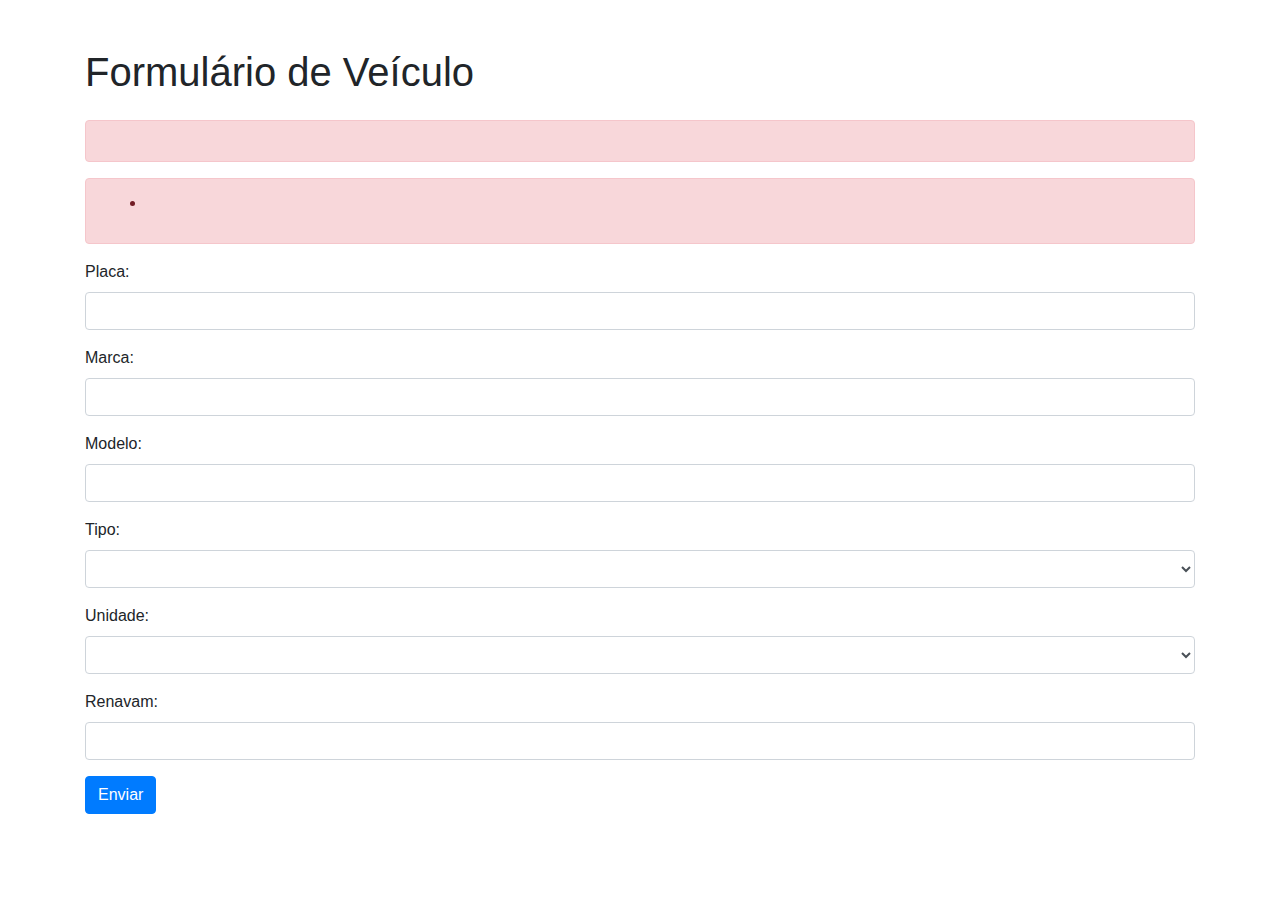
==== cadastro_veiculos/src/main/resources/templates/formulario.html @ 0e353e2e "CRUD VERSÃO COM TELAS" ====
<!DOCTYPE html>
<html lang="en" xmlns:th="http://www.thymeleaf.org">
<head>
    <meta charset="UTF-8">
    <meta name="viewport" content="width=device-width, initial-scale=1.0">
    <title>Formulário de Veículo</title>
    <link rel="stylesheet" href="https://stackpath.bootstrapcdn.com/bootstrap/4.5.2/css/bootstrap.min.css">
</head>
<body>
<div class="container mt-5">
    <h1 class="my-4">Formulário de Veículo</h1>
    <!-- Exibir mensagem de erro, se houver -->
    <div th:if="${errorMessage}" class="alert alert-danger">
        <p th:text="${errorMessage}"></p>
    </div>

    <!-- Exibindo erros de validação -->
    <div th:if="${errors}" class="alert alert-danger" role="alert">
        <ul>
            <li th:each="error : ${errors}" th:text="${error.defaultMessage}"></li>
        </ul>
    </div>

    <form class="my-2" th:action="@{/cadastrar}" method="post" th:object="${veiculoDTO}">

        <div class="form-group">
            <label for="placa">Placa:</label>
            <input type="text" class="form-control" id="placa" name="placa" th:field="*{placa}">
        </div>
        <div class="form-group">
            <label for="marca">Marca:</label>
            <input type="text" class="form-control" id="marca" name="marca" th:field="*{marca}">
        </div>
        <div class="form-group">
            <label for="modelo">Modelo:</label>
            <input type="text" class="form-control" id="modelo" name="modelo" th:field="*{modelo}">
        </div>
        <div class="form-group">
            <label for="tipo">Tipo:</label>
            <select class="form-control" id="tipo" name="tipo" th:field="*{tipo}">
                <option th:each="tipo : ${T(br.com.ecourbis.cadastro_veiculos.enums.TipoVeiculo).values()}"
                        th:value="${tipo}" th:text="${tipo}"></option>
            </select>
        </div>
        <div class="form-group">
            <label for="unidade">Unidade:</label>
            <select class="form-control" id="unidade" name="unidade" th:field="*{unidade}">
                <option th:each="unidade : ${T(br.com.ecourbis.cadastro_veiculos.enums.TipoUnidade).values()}"
                        th:value="${unidade}" th:text="${unidade}"></option>
            </select>
        </div>
        <div class="form-group">
            <label for="renavam">Renavam:</label>
            <input type="text" class="form-control" id="renavam" name="renavam" th:field="*{renavam}">
        </div>
        <!-- Adicione os outros campos da DTO aqui -->
        <button type="submit" class="btn btn-primary">Enviar</button>
    </form>
</div>

<!-- Adicionando o Bootstrap JS (opcional) -->
<script src="https://code.jquery.com/jquery-3.5.1.slim.min.js"></script>
<script src="https://cdn.jsdelivr.net/npm/@popperjs/core@2.5.4/dist/umd/popper.min.js"></script>
<script src="https://stackpath.bootstrapcdn.com/bootstrap/4.5.2/js/bootstrap.min.js"></script>
</body>
</html>
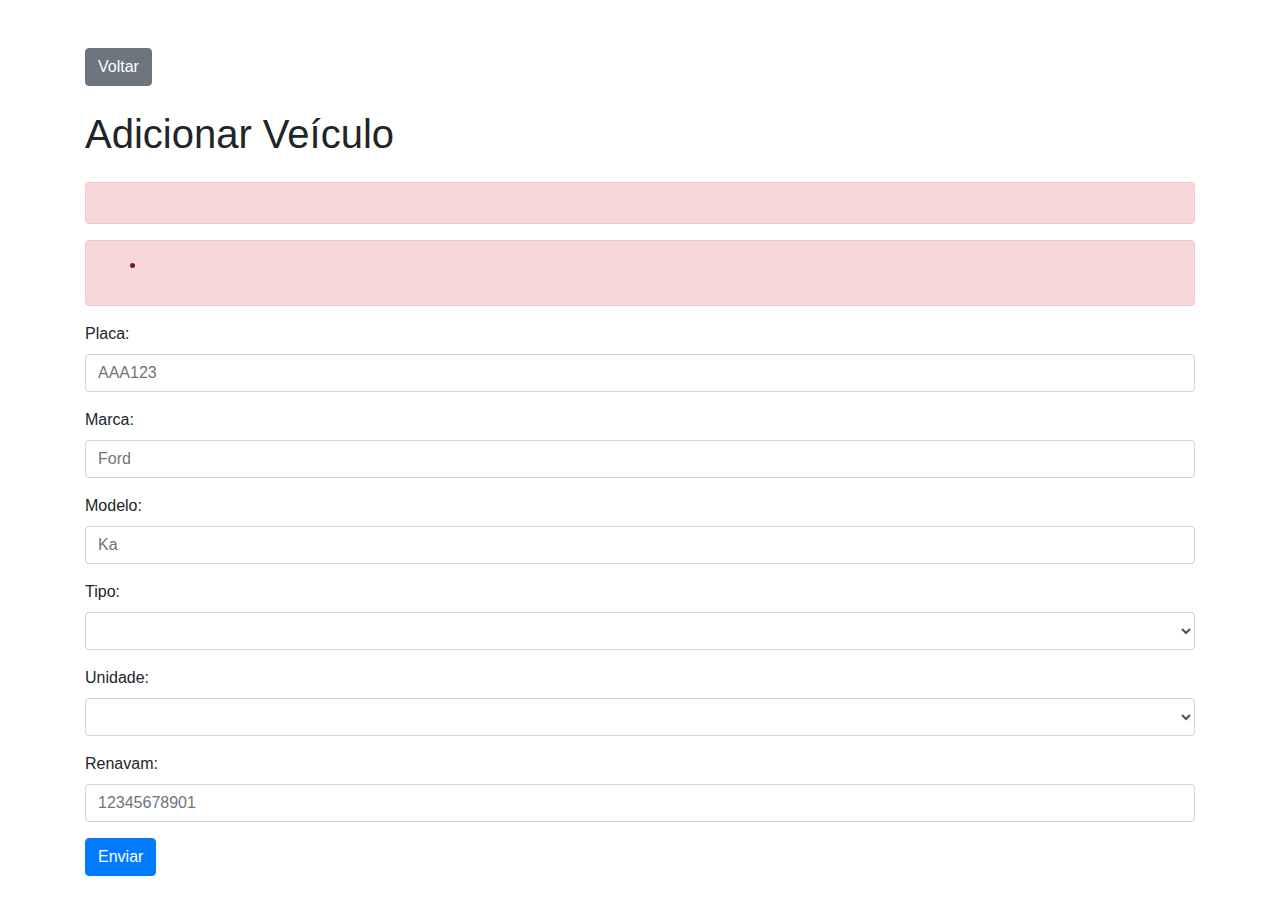
==== commit 4e578f30: "ajustando paginação" ====
--- a/cadastro_veiculos/src/main/resources/templates/formulario.html
+++ b/cadastro_veiculos/src/main/resources/templates/formulario.html
@@ -3,18 +3,21 @@
 <head>
     <meta charset="UTF-8">
     <meta name="viewport" content="width=device-width, initial-scale=1.0">
-    <title>Formulário de Veículo</title>
+    <title>Adicionar Veículo</title>
     <link rel="stylesheet" href="https://stackpath.bootstrapcdn.com/bootstrap/4.5.2/css/bootstrap.min.css">
+    <link rel="stylesheet" href="style/formulario.css">
 </head>
 <body>
 <div class="container mt-5">
-    <h1 class="my-4">Formulário de Veículo</h1>
+    <a th:href="@{/}" class="btn btn-secondary"><i class="bi bi-arrow-left"></i> Voltar</a>
+
+    <h1 class="my-4">Adicionar Veículo</h1>
     <!-- Exibir mensagem de erro, se houver -->
     <div th:if="${errorMessage}" class="alert alert-danger">
         <p th:text="${errorMessage}"></p>
     </div>
 
-    <!-- Exibindo erros de validação -->
+<!--     Exibindo erros de validação-->
     <div th:if="${errors}" class="alert alert-danger" role="alert">
         <ul>
             <li th:each="error : ${errors}" th:text="${error.defaultMessage}"></li>
@@ -25,15 +28,15 @@
 
         <div class="form-group">
             <label for="placa">Placa:</label>
-            <input type="text" class="form-control" id="placa" name="placa" th:field="*{placa}">
+            <input placeholder="AAA123" type="text" class="form-control custom-placeholder" id="placa" name="placa" th:field="*{placa}">
         </div>
         <div class="form-group">
             <label for="marca">Marca:</label>
-            <input type="text" class="form-control" id="marca" name="marca" th:field="*{marca}">
+            <input placeholder="Ford" type="text" class="form-control custom-placeholder" id="marca" name="marca" th:field="*{marca}">
         </div>
         <div class="form-group">
             <label for="modelo">Modelo:</label>
-            <input type="text" class="form-control" id="modelo" name="modelo" th:field="*{modelo}">
+            <input placeholder="Ka" type="text" class="form-control custom-placeholder" id="modelo" name="modelo" th:field="*{modelo}">
         </div>
         <div class="form-group">
             <label for="tipo">Tipo:</label>
@@ -51,7 +54,7 @@
         </div>
         <div class="form-group">
             <label for="renavam">Renavam:</label>
-            <input type="text" class="form-control" id="renavam" name="renavam" th:field="*{renavam}">
+            <input placeholder="12345678901" type="text" class="form-control custom-placeholder" id="renavam" name="renavam" th:field="*{renavam}">
         </div>
         <!-- Adicione os outros campos da DTO aqui -->
         <button type="submit" class="btn btn-primary">Enviar</button>
